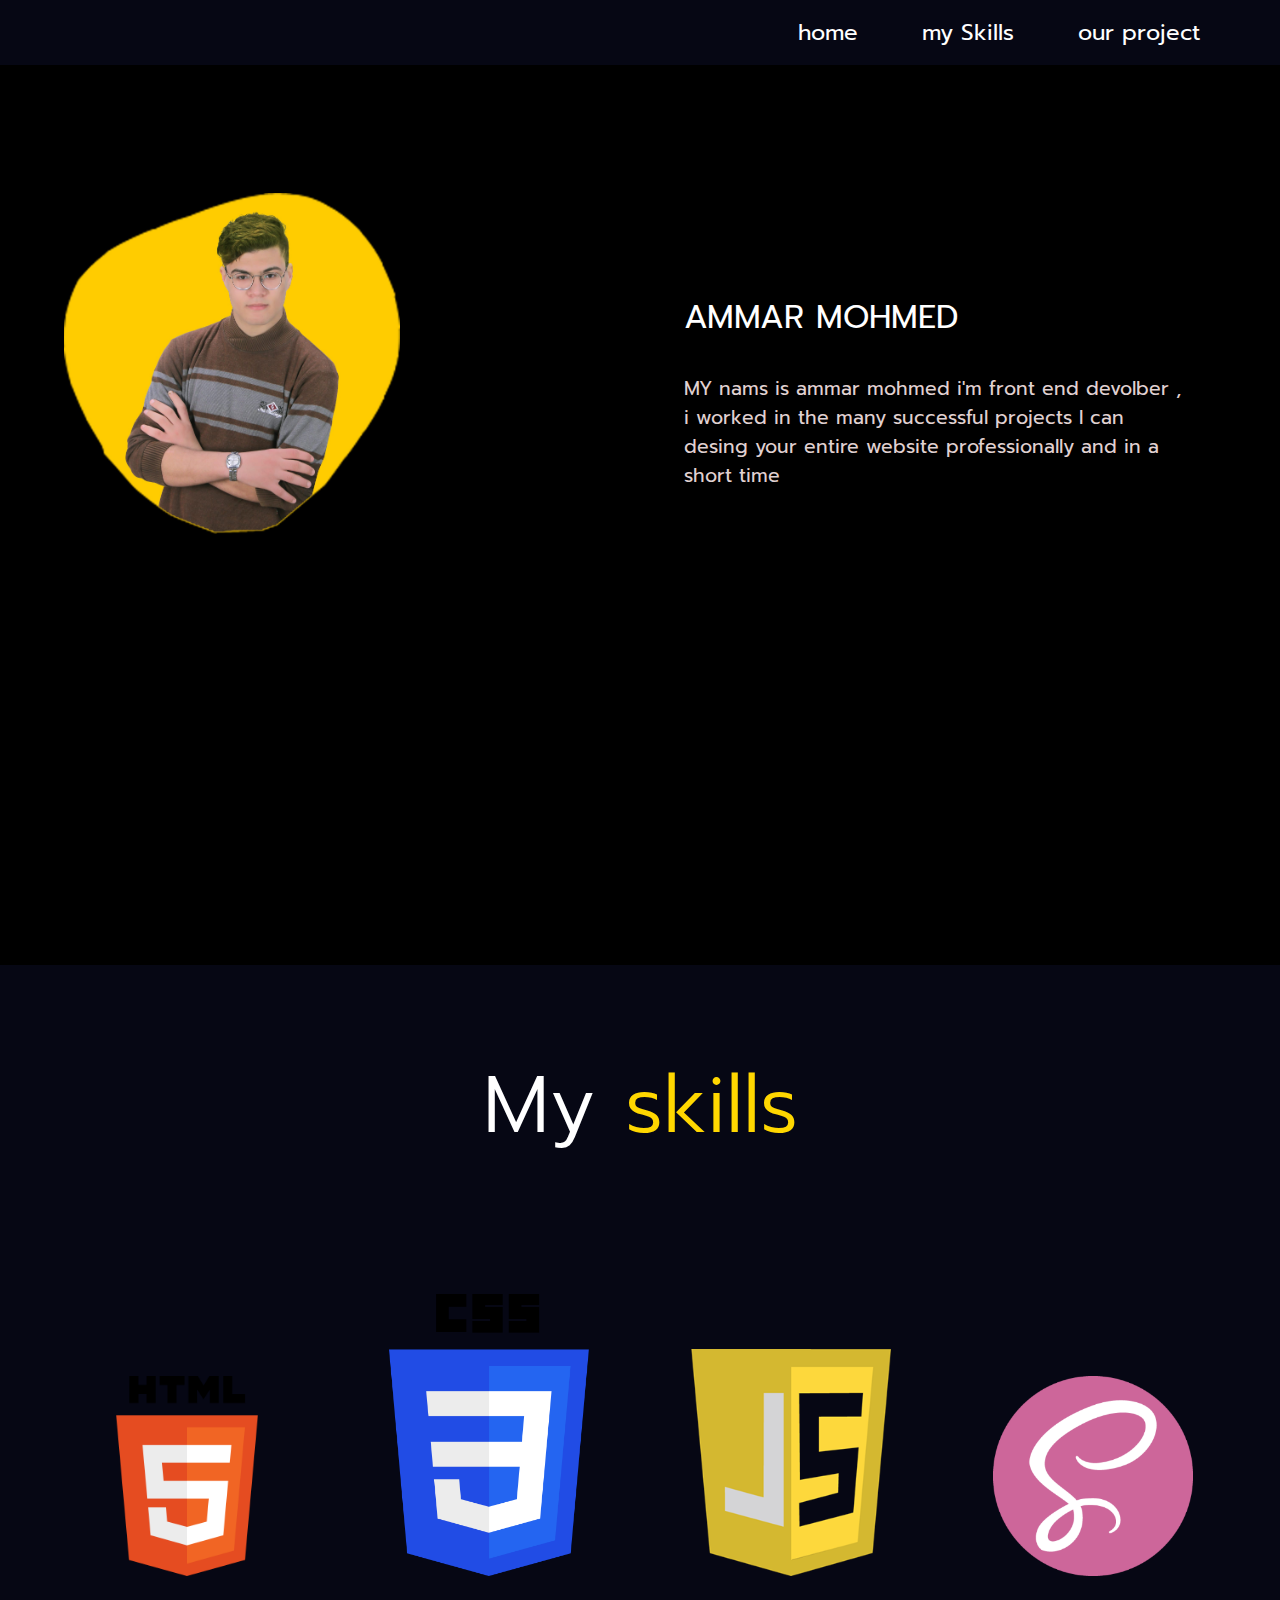
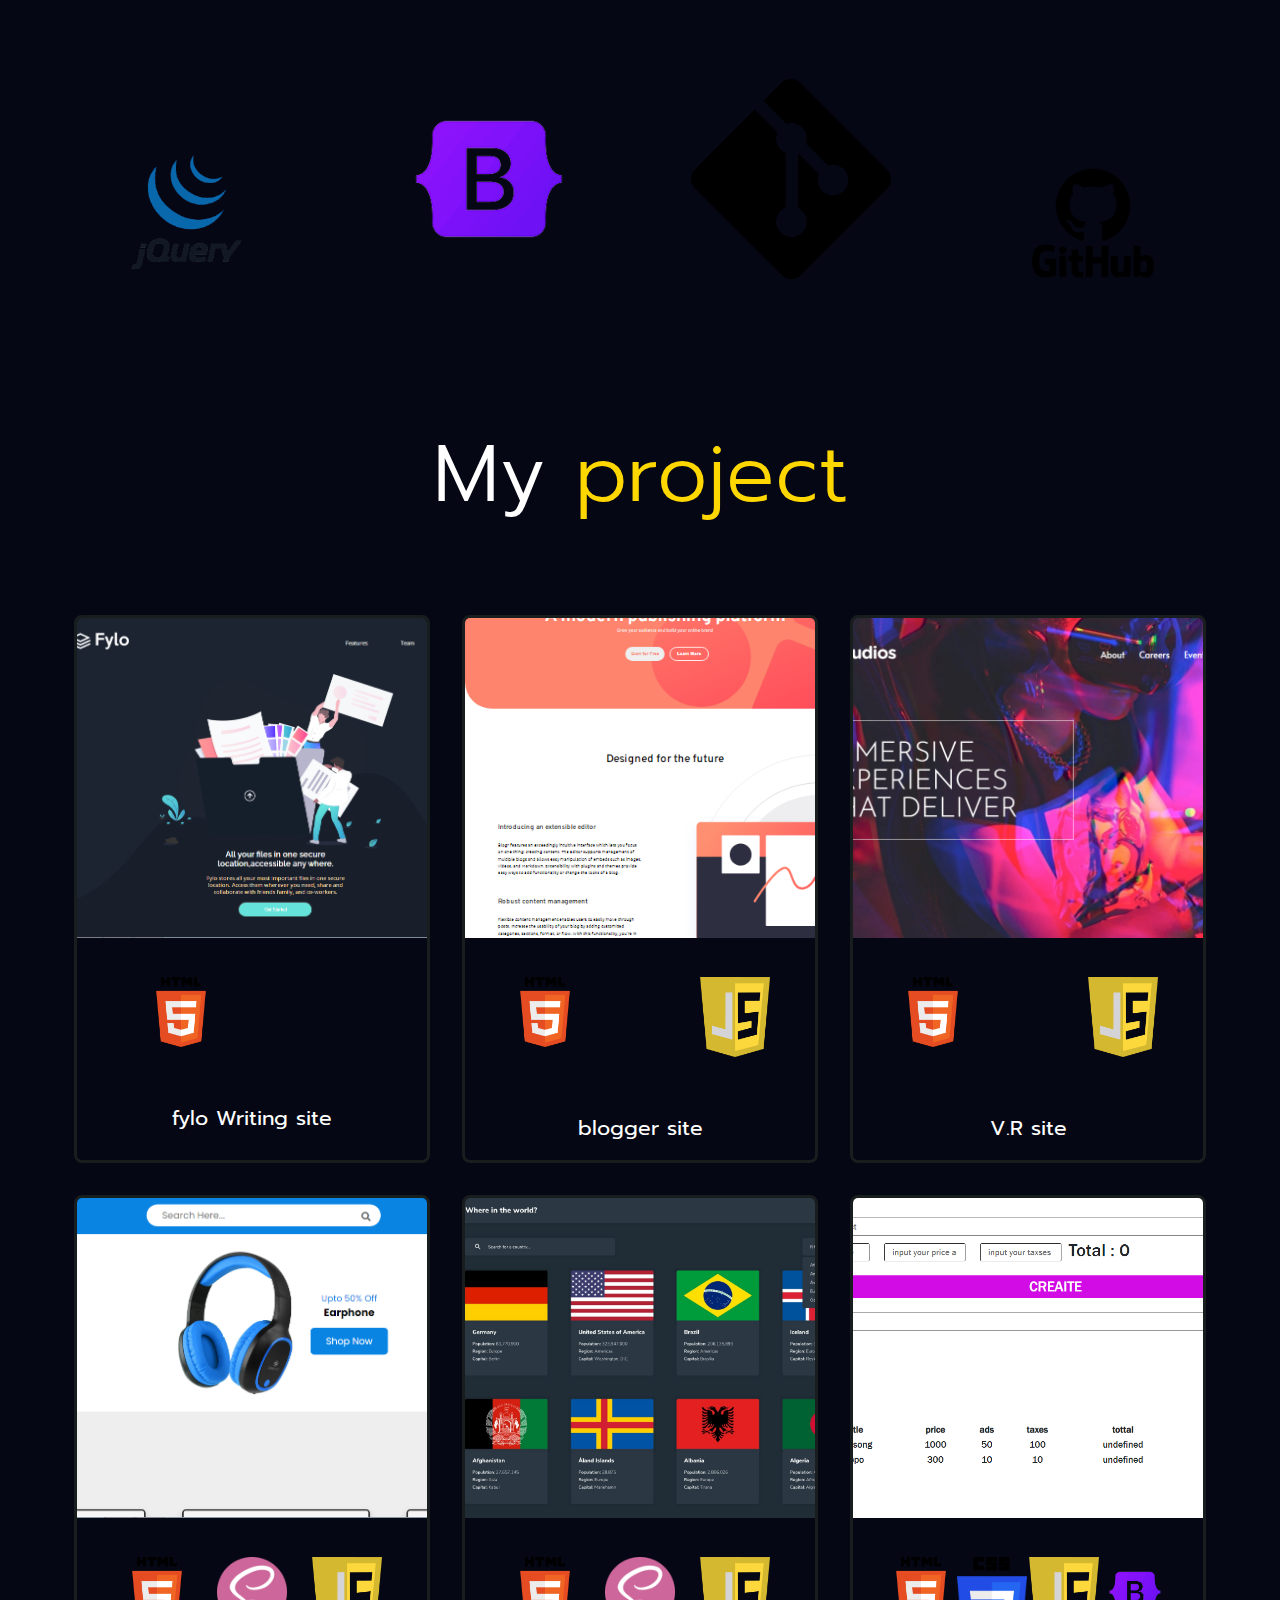
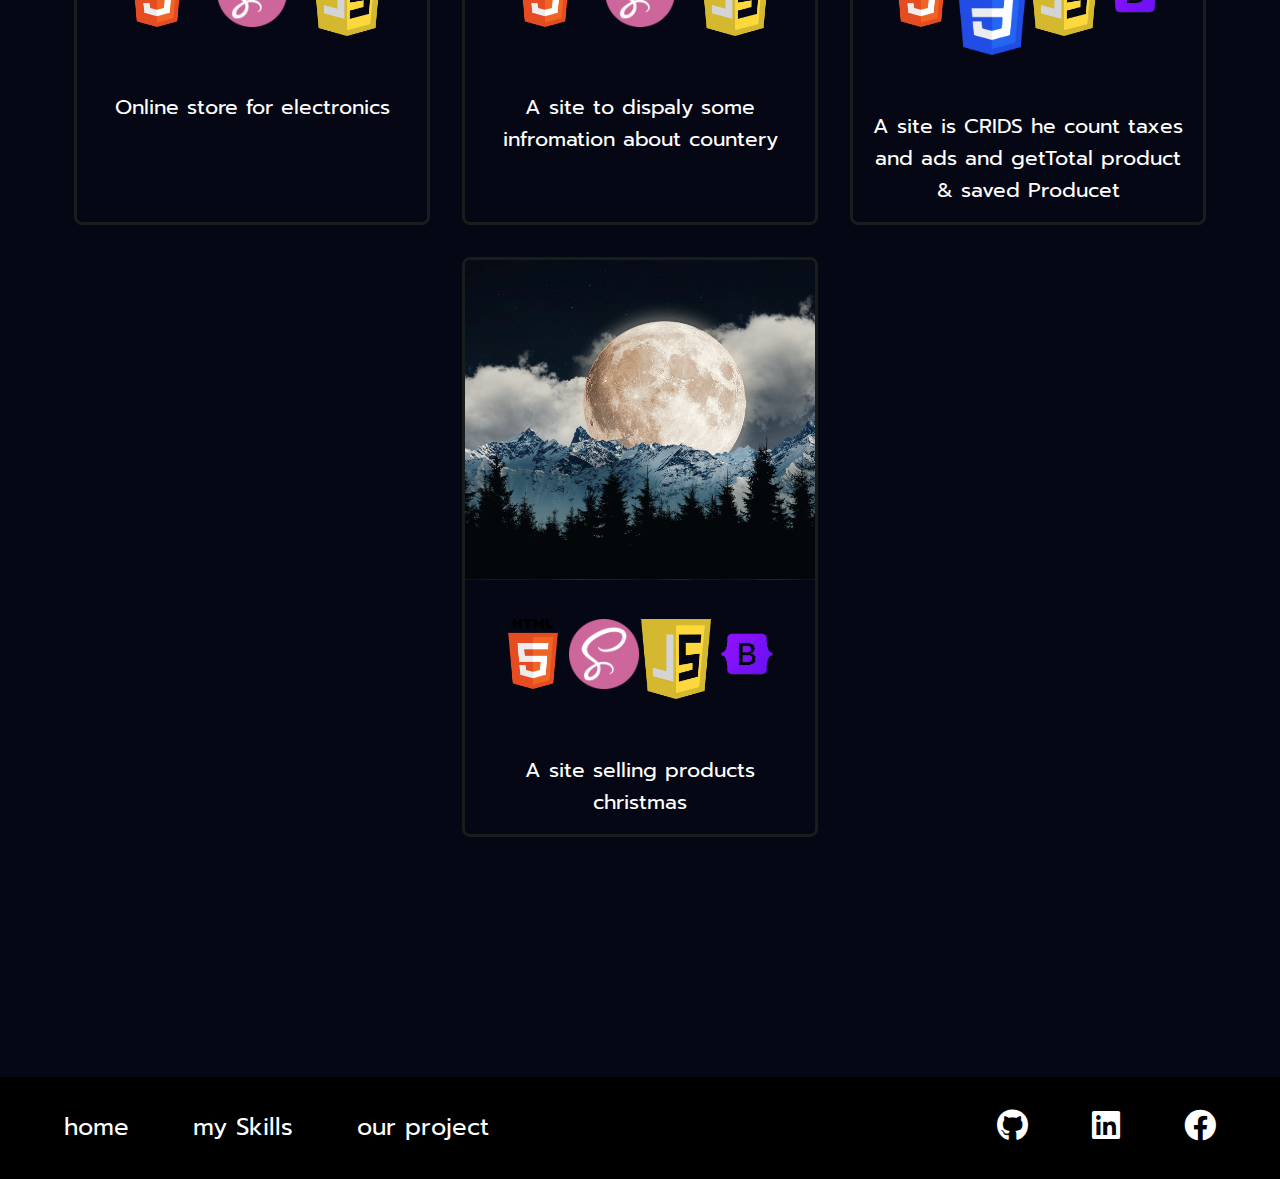
==== index.html @ 0b273fc5 "frist commit" ====
<!DOCTYPE html>
<html lang="en">
<head>
    <meta charset="UTF-8" />
    <meta http-equiv="X-UA-Compatible" content="IE=edge" />
    <meta name="viewport" content="width=device-width, initial-scale=1.0" />

    <!-- font--awesome link -->
    <link rel="stylesheet" href="https://cdnjs.cloudflare.com/ajax/libs/font-awesome/6.0.0/css/all.min.css"
    integrity="sha512-9usAa10IRO0HhonpyAIVpjrylPvoDwiPUiKdWk5t3PyolY1cOd4DSE0Ga+ri4AuTroPR5aQvXU9xC6qOPnzFeg==" 
    crossorigin="anonymous" referrerpolicy="no-referrer"/>

    <!-- AOS link -->
    <script src="https://cdnjs.cloudflare.com/ajax/libs/aos/2.3.4/aos.js"></script>
    <link rel="stylesheet" href="https://cdnjs.cloudflare.com/ajax/libs/aos/2.3.4/aos.css">
    
    <!-- link style css & js -->
    <link rel="stylesheet" href="style/style.css" />
    <script defer src="javascript/script.js"></script>
    <!--  tittle -->
    <title>work gallery</title>
</head>

<body>
    <!-- starts style the header -->

    <header>
        <div class="fa-solid fa-bars"></div>
        <nav class="navbar">
            <ul>
                <li><a href="#">home</a></li>
                <li><a href="#my_Skills">my Skills</a></li>
                <li><a href="#our_project">our project</a></li>
            </ul>
        </nav>
    </header>

    <section class="home">
        <div>
            <img class="my_img" src="iamge/my_img.jpeg" alt="my_img" data-aos="fade-right" data-aos-delay="500">
            <div class="tittle" data-aos="fade-left" data-aos-delay="700">
                <h1>ammar mohmed</h1>
                <p>
                    MY nams is ammar mohmed i'm front end devolber , i worked in the many successful projects I 
                    can desing your entire website professionally and in a short time
                </p>
            </div>
            
        </div>
    </section>
    <!-- ends style the header -->

    <!-- starts style the my_Skills -->
    <section id="my_Skills">
        <h1 class="heading">My <span>skills</span></h1>
        
        <div class="contaioner_img">
            <img src="iamge/logo_html.png" alt="html img"  data-aos="fade-right" data-aos-delay="500" />
            <img src="iamge/logo_Css.png" alt="Css img"    data-aos="fade-down" data-aos-delay="500" />
            <img src="iamge/logo_JS.png" alt="javascript img" data-aos="fade-down" data-aos-delay="500"/>
            <img src="iamge/logo_scss.png" alt="scss img" data-aos="fade-left" data-aos-delay="500"/>
            <img src="iamge/logo_jQuery.png" alt="jquery img" data-aos="fade-right" data-aos-delay="500"/>
            <img src="iamge/logo_Bootstrap.png" alt="Bootstrap img" data-aos="fade-right" data-aos-delay="500" />
            <img src="iamge/logo_git.jpg" alt="git img"  data-aos="fade-up" data-aos-delay="500" />
            <img src="iamge/GitHub-Logo.png" alt="Github img" data-aos="fade-left" data-aos-delay="500" />
        </div>
    </section>
    <!-- ends style the my_Skills -->

    <!-- start style our projects -->
    <section id="our_project">
        <h1 class="heading">My <span>project</span></h1>

        <div class="contaioner_project">
            <!-- one -->
            <div class="project"  data-aos="fade-up" data-aos-delay="350">
                <a href="https://ammarmohmed-1.github.io/-Frontend-Mentor-Challenge/" target="blank">
                    <img src="iamge/project-1.PNG" alt="" />
                </a>
                <div class="content">
                    <div class="ammt"><img src="iamge/logo_html.png" alt="" /></div>
                    <div class=""><img src="iamge/logo_css.png" alt="" /></div>
                </div>
                <p>fylo Writing site</p>
            </div>

            <!-- two -->
            <div class="project" data-aos="fade-up" data-aos-delay="400">
                <a href="https://ammarmohmed-1.github.io/exam-front-end-mentor__2/" target="blank">
                    <img src="iamge/project-2.PNG" alt="" />
                </a>
                <div class="content">
                    <div class="ammt"><img src="iamge/logo_html.png" alt="" /></div>
                    <div class=""><img src="iamge/logo_css.png" alt="" /></div>
                    <div class=""><img src="iamge/logo_JS.png" alt="" /></div>
                </div>
                <p>blogger site</p>
            </div>

            <!-- three -->
            <div class="project" data-aos="fade-up" data-aos-delay="450">
                <a href=" https://ammarmohmed-1.github.io/exam-front-end-mentor__3/" target="blank">
                    <img src="iamge/project-3.PNG" alt="" />
                </a>
                <div class="content">
                    <div class="ammt"><img src="iamge/logo_html.png" alt="" /></div>
                    <div class=""><img src="iamge/logo_css.png" alt="" /></div>
                    <div class=""><img src="iamge/logo_JS.png" alt="" /></div>
                </div>
                <p>V.R site</p>
            </div>

            <!-- four -->
            <div class="project" data-aos="fade-up" data-aos-delay="500">
                <a href="https://ammarmohmed-1.github.io/site-is-shopping/" target="blank">
                    <img src="iamge/project-4.PNG" alt="" />
                </a>
                <div class="content">
                    <div class="ammt"><img src="iamge/logo_html.png" alt="" /></div>
                    <div class=""><img src="iamge/logo_scss.png" alt="" /></div>
                    <div class=""><img src="iamge/logo_JS.png" alt="" /></div>
                </div>
                <p>Online store for electronics</p>
            </div>

            <!-- five -->
            <div class="project" data-aos="fade-up" data-aos-delay="550">
                <a href=" https://ammarmohmed-1.github.io/reset-API/" target="blank">
                    <img src="iamge/project-5.jpg" alt="" />
                </a>
                <div class="content">
                    <div class="ammt"><img src="iamge/logo_html.png" alt="" /></div>
                    <div class=""><img src="iamge/logo_scss.png" alt="" /></div>
                    <div class=""><img src="iamge/logo_JS.png" alt="" /></div>
                </div>
                <p>A site to dispaly some infromation about countery</p>
            </div>

            <!-- six -->
            <div class="project" data-aos="fade-up" data-aos-delay="600">
                <a href=" https://ammarmohmed-1.github.io/CRUDS-project/" target="blank">
                    <img src="iamge/project-6.PNG" alt="" />
                </a>
                <div class="content">
                    <div class="ammt"><img src="iamge/logo_html.png" alt="" /></div>
                    <div class=""><img src="iamge/logo_Css.png" alt="" /></div>
                    <div class=""><img src="iamge/logo_JS.png" alt="" /></div>
                    <div><img src="iamge/logo_Bootstrap.png" alt=""></div>
                </div>
                <p>A site is CRIDS he count taxes and ads and getTotal product & saved Producet </p>
            </div>

            <!-- sesven -->
            <div class="project" data-aos="fade-up" data-aos-delay="650">
                <a href="https://ammarmohmed-1.github.io/Chirstmas-site/" target="blank">
                    <img src="iamge/project-7.PNG" alt="" />
                </a>
                <div class="content">
                    <div><img src="iamge/logo_html.png" alt=""/></div>
                    <div><img src="iamge/logo_scss.png" alt=""/></div>
                    <div><img src="iamge/logo_JS.png" alt=""/></div>
                    <div><img src="iamge/logo_Bootstrap.png" alt=""/></div>
                </div>
                <p>A site selling products christmas</p>
            </div>
        </div>
    </section>
    <!-- end style our projects -->

    <!-- start style footer -->
    <footer>
        <nav class="nav_1">
            <ul>
                <li><a href="#">home</a></li>
                <li><a href="#my_Skills">my Skills</a></li>
                <li><a href="#our_project">our project</a></li>
            </ul>
        </nav>
        <nav class="nav_2">
            <ul>
                <li><a href="https://github.com/ammarmohmed-1" target="blank"><i class="fa-brands fa-github"></i></a></li>
                <li><a href="https://www.linkedin.com/in/ammar-mohmed-a320b521a/" target="blank"><i class="fab fa-linkedin"></i></a></li>
                <li><a href=""><i class="fab fa-facebook"></i></a></li>
            </ul>
        </nav>
    </footer>
</body>

<script>
    AOS.init({
        duration:500,
    })
</script>
</html>
---- style/style.css ----
@import url("https://fonts.googleapis.com/css2?family=Dongle:wght@300;400;700&family=Prompt:ital,wght@0,100;0,200;0,300;0,400;0,500;0,600;0,700;0,800;0,900;1,100;1,200;1,300;1,400;1,500;1,600;1,700;1,800;1,900&display=swap");*{text-decoration:none;list-style:none;padding:0px;margin:0px;-webkit-transition:all .3s ease;transition:all .3s ease;font-family:'Prompt',sans-serif}body{background-color:#060714;color:#fff}.heading{margin:5rem 0rem;text-align:center;font-size:5rem;font-weight:300}.heading span{color:gold}.btn{width:100px;height:40px;background-color:#1967a7;border-radius:.5rem;font-size:1.3rem;padding:10px 40px}header{overflow:hidden}header .fa-solid{display:none;float:right;padding:1rem;margin-right:2rem;color:#000;background-color:#fff;font-size:1.3rem}header .fa-solid:hover{color:#fff;background-color:gold}header .fa-solid:active{-webkit-transform:rotate(720deg);transform:rotate(720deg)}header nav{background-color:#060714;-webkit-box-shadow:0px 0px 20px #000;box-shadow:0px 0px 20px #000}header nav ul{display:-webkit-box;display:-ms-flexbox;display:flex;float:right;-webkit-box-align:center;-ms-flex-align:center;align-items:center;margin-right:3rem}header nav ul li{font-size:1.4em;margin:1rem 2rem}header nav ul li a{color:#fff}header nav ul li a:hover{color:gold}@media screen and (max-width:575px){header .navbar{-webkit-transition:all 1s;transition:all 1s;position:absolute;top:-300px;width:100%;z-index:888}header .navbar ul{display:block;float:left}header .nav_block{-webkit-transition:all 1s;transition:all 1s;position:absolute;top:70px;width:100%;z-index:888}header .nav_block ul{display:block;float:left}header .fa-solid{display:block}}.home{font-family:'Prompt',sans-serif;background-color:black;color:#fff;height:100vh;width:100%;overflow:hidden}.home div{display:-ms-grid;display:grid;grid-template-columns:repeat(auto-fit,minmax(25rem,1fr));gap:2rem;-webkit-box-align:center;-ms-flex-align:center;align-items:center;margin:auto;width:90%;padding-top:10%}.home div .my_img{width:60%;height:auto}.home div .tittle h1{font-size:2rem;text-transform:uppercase;font-weight:normal}.home div .tittle p{font-size:1.2rem;color:#e0d1d1}@media screen and (max-width:925px){.home{height:auto}.home div{justify-items:center;-webkit-box-pack:center;-ms-flex-pack:center;justify-content:center;text-align:center}.home div .my_img{width:50%;height:auto}.home .tittle{padding:3rem}}#my_Skills{overflow:hidden}#my_Skills .contaioner_img{text-align:center}#my_Skills .contaioner_img img{margin:3rem;width:200px;height:auto;-webkit-transition:all 1s;transition:all 1s}#my_Skills .contaioner_img img:hover{-webkit-transform:scale(1.2);transform:scale(1.2);background-color:#fff}#our_project{padding-bottom:15rem;width:100%;overflow:hidden}#our_project .contaioner_project{display:-webkit-box;display:-ms-flexbox;display:flex;-ms-flex-wrap:wrap;flex-wrap:wrap;-webkit-box-pack:center;-ms-flex-pack:center;justify-content:center;gap:2rem;width:100%}#our_project .contaioner_project .project{max-width:350px;height:auto;border:0.2rem solid #181d1d;overflow:hidden;border-radius:8px}#our_project .contaioner_project .project img{-o-object-fit:cover;object-fit:cover}#our_project .contaioner_project .project .content{padding:2rem;display:-webkit-box;display:-ms-flexbox;display:flex;-ms-flex-pack:distribute;justify-content:space-around}#our_project .contaioner_project .project .content img{min-width:70px;max-width:70px;height:auto}#our_project .contaioner_project .project .content img:hover{-webkit-transform:rotate(720deg) scale(1.3);transform:rotate(720deg) scale(1.3)}#our_project .contaioner_project .project p{font-size:1.3rem;text-align:center;padding:1rem}#our_project .contaioner_project .project img{min-width:400px;max-width:400px;height:320px}#our_project .contaioner_project .project img:hover{-webkit-transform:scale(1.1);transform:scale(1.1)}footer{padding:2rem;display:-webkit-box;display:-ms-flexbox;display:flex;-webkit-box-pack:justify;-ms-flex-pack:justify;justify-content:space-between;background-color:#000;color:#fff}footer nav ul{display:-webkit-box;display:-ms-flexbox;display:flex}footer nav li{font-size:1.5rem;margin:0px 2rem}footer nav li a{color:#fff}footer nav li a:hover{color:gold}footer nav i{font-size:2rem}footer .fa-github:hover{color:#7c0c74}footer .fa-linkedin:hover{color:#1b0aaf}footer .fa-facebook:hover{color:#0631f0}@media screen and (max-width:1120px){footer{display:block}footer nav ul{display:-webkit-box;display:-ms-flexbox;display:flex;-webkit-box-pack:center;-ms-flex-pack:center;justify-content:center;margin:20px 0px}}@media screen and (max-width:611px){footer nav ul{display:block;text-align:center;margin:20px 0px}}@media screen and (max-width:467px){html{font-size:55%}}::-webkit-scrollbar{width:10px}::-webkit-scrollbar-track{background-color:aliceblue}::-webkit-scrollbar-thumb{background-color:#d9ff01}
/*# sourceMappingURL=style.css.map */
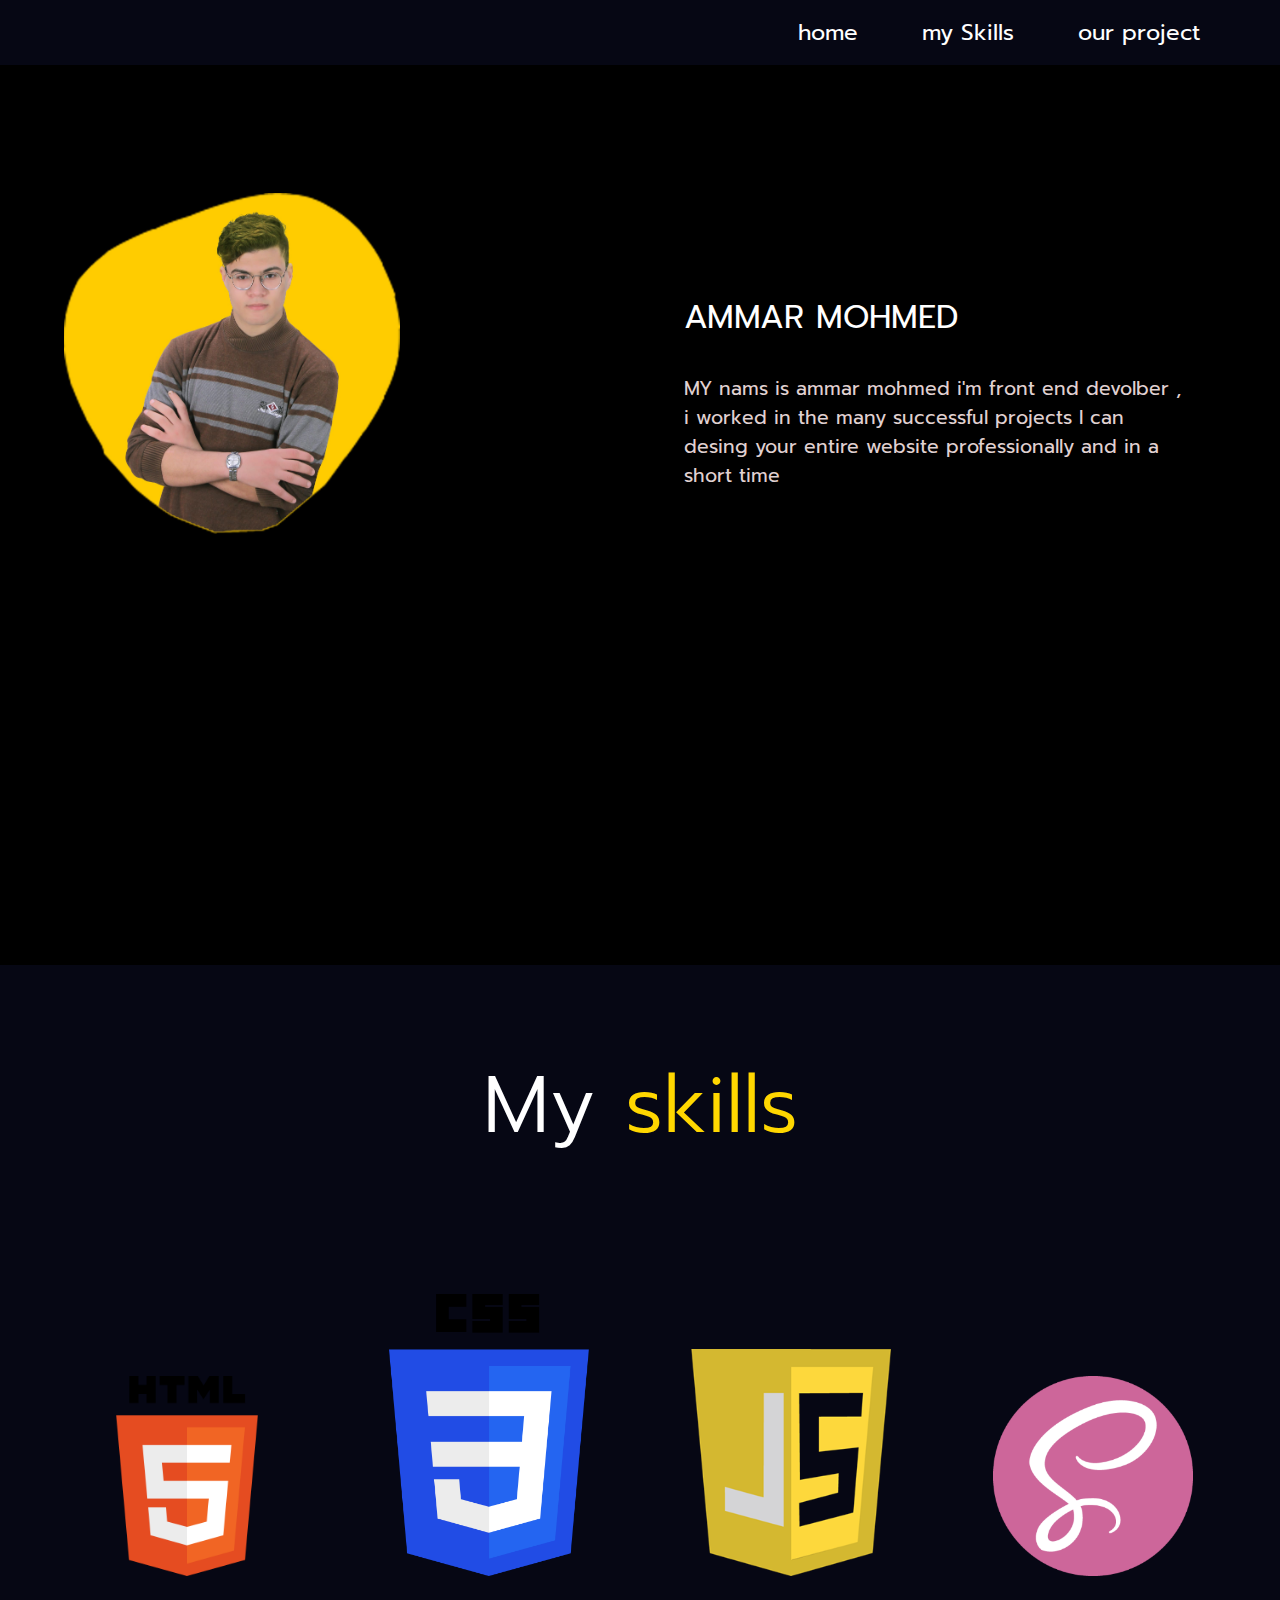
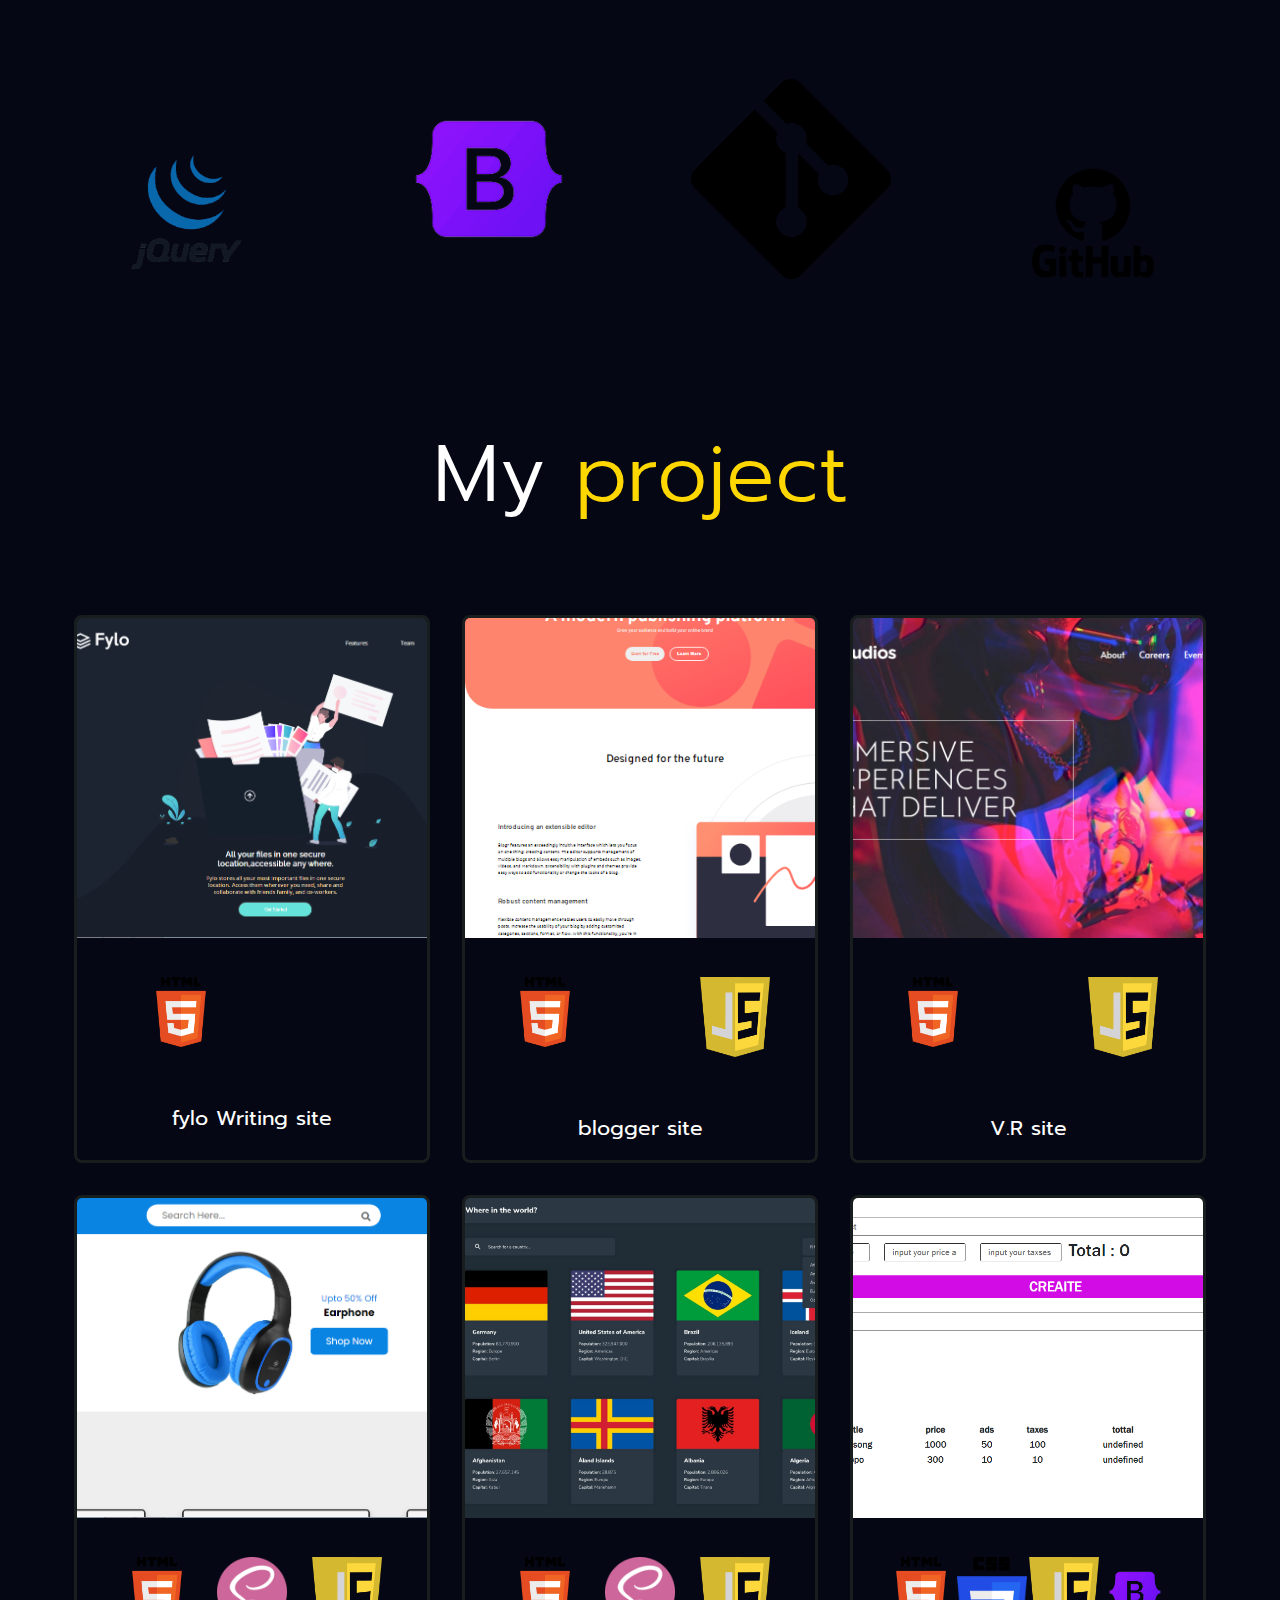
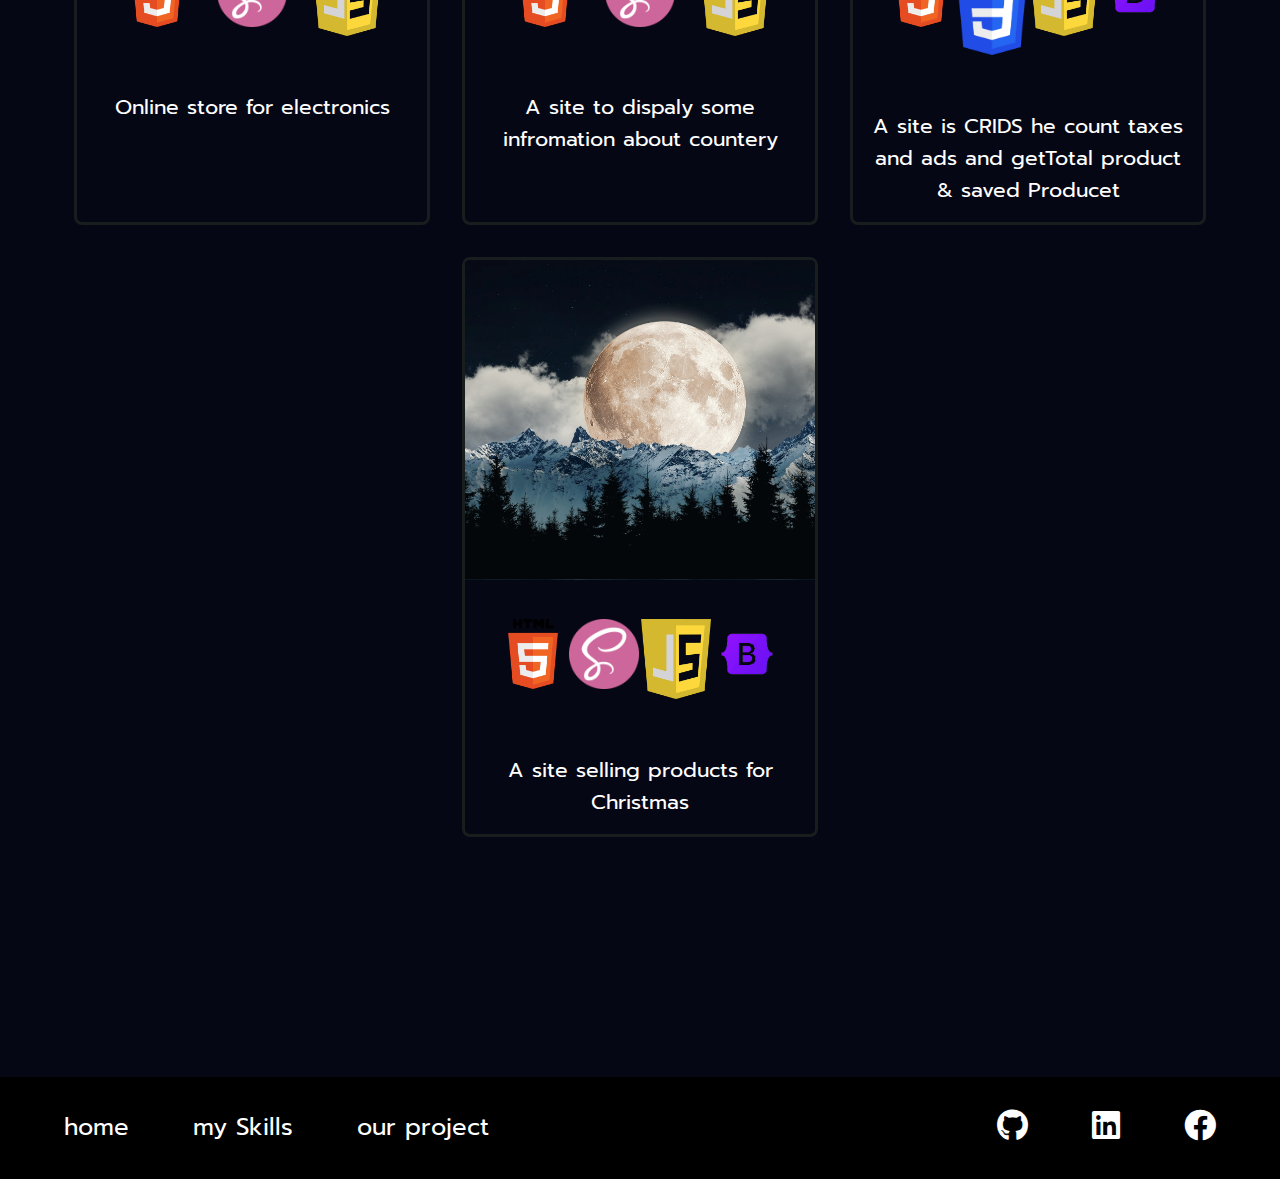
==== commit 4570d237: "add c.v" ====
--- a/index.html
+++ b/index.html
@@ -161,7 +161,7 @@
                     <div><img src="iamge/logo_JS.png" alt=""/></div>
                     <div><img src="iamge/logo_Bootstrap.png" alt=""/></div>
                 </div>
-                <p>A site selling products christmas</p>
+                <p>A site selling products for Christmas</p>
             </div>
         </div>
     </section>
